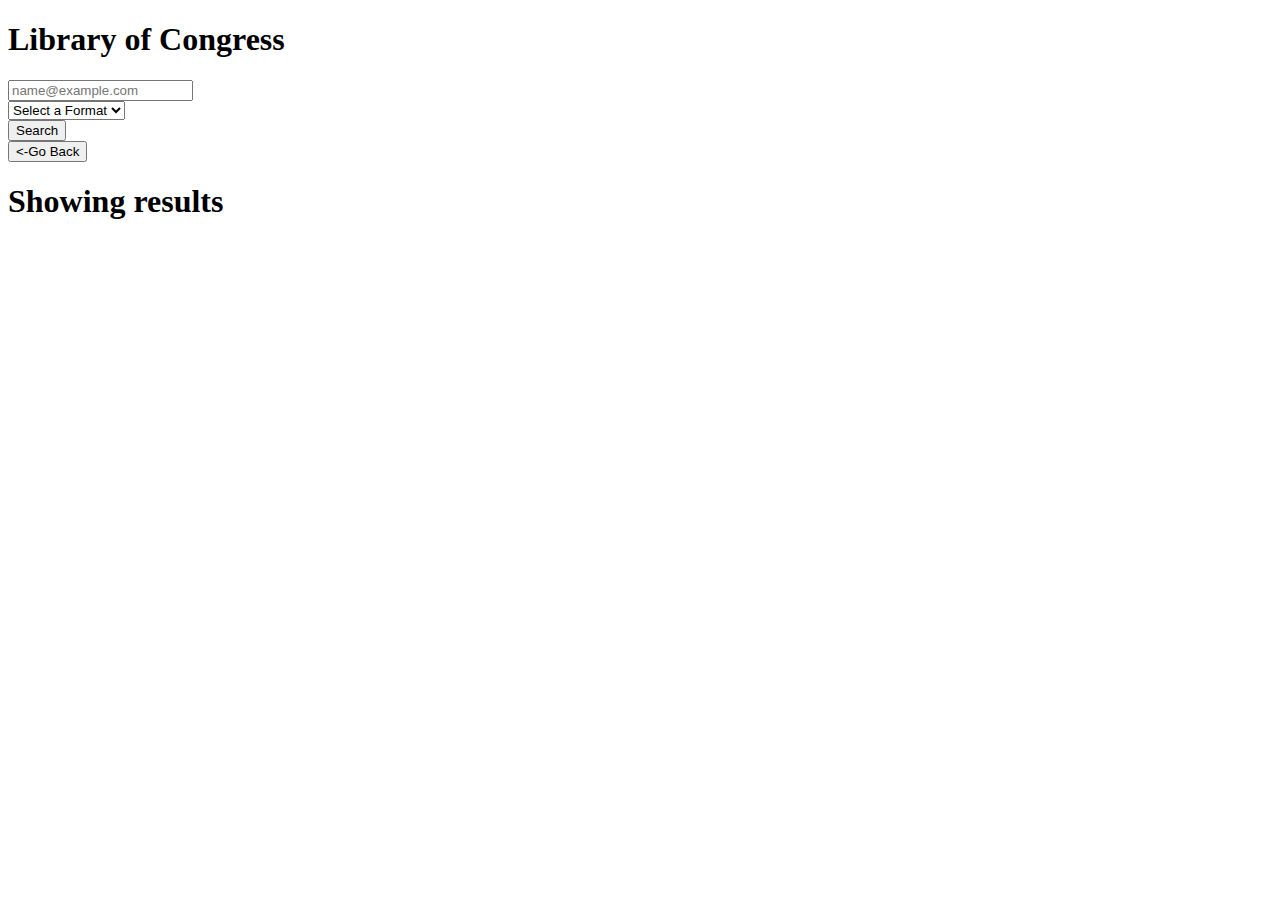
==== searchResults.html @ f746c364 "Added styling for the search results page" ====
<!DOCTYPE html>
<html lang="en">
<head>
    <meta charset="UTF-8">
    <meta http-equiv="X-UA-Compatible" content="IE=edge">
    <meta name="viewport" content="width=device-width, initial-scale=1.0">
    <title>Library of Congress Search Results</title>
    <link href="https://cdn.jsdelivr.net/npm/bootstrap@5.0.2/dist/css/bootstrap.min.css" rel="stylesheet" integrity="sha384-EVSTQN3/azprG1Anm3QDgpJLIm9Nao0Yz1ztcQTwFspd3yD65VohhpuuCOmLASjC" crossorigin="anonymous">

    <link rel="stylesheet" href="./assets/css/style.css">
</head>
<body class="d-flex">
    <aside>
        <div>
            <h1>Library of Congress</h1>
            <form>
                <div class="form-group">
                  <input type="email" class="form-control" id="exampleFormControlInput1" placeholder="name@example.com">
                </div>
                <div class="form-group">
                  <select class="form-control" id="exampleFormControlSelect1">
                      <option>Select a Format</option>
                    <option id="maps">Maps</option>
                    <option id="audio">Audio</option>
                    <option id="photos">Photos</option>
                    <option id="manuscripts">Manuscripts</option>
                    <option id="newspapers">Newspapers</option>
                    <option id="film-and-video">Film & Video</option>
                    <option id="notated-music">Notated Music</option>
                    <option id="websites">Websites</option>
                  </select>
                </div>
                <div class="form-group">
                    <button type="button" class="btn btn-primary w-100">Search</button>
                </div>
                <div class="form-group">
                  <button class="btn btn-secondary w-100"><-Go Back</button>
                </div>
              </form>
        </div>
    </aside>
    <main>
        <h1>Showing results</h1>
        <div id="search-results"></div>
    </main>
    <script src="https://cdn.jsdelivr.net/npm/bootstrap@5.0.2/dist/js/bootstrap.bundle.min.js" integrity="sha384-MrcW6ZMFYlzcLA8Nl+NtUVF0sA7MsXsP1UyJoMp4YLEuNSfAP+JcXn/tWtIaxVXM" crossorigin="anonymous"></script>
    <script src="./assets/js/script.js"></script>
</body>
</html>
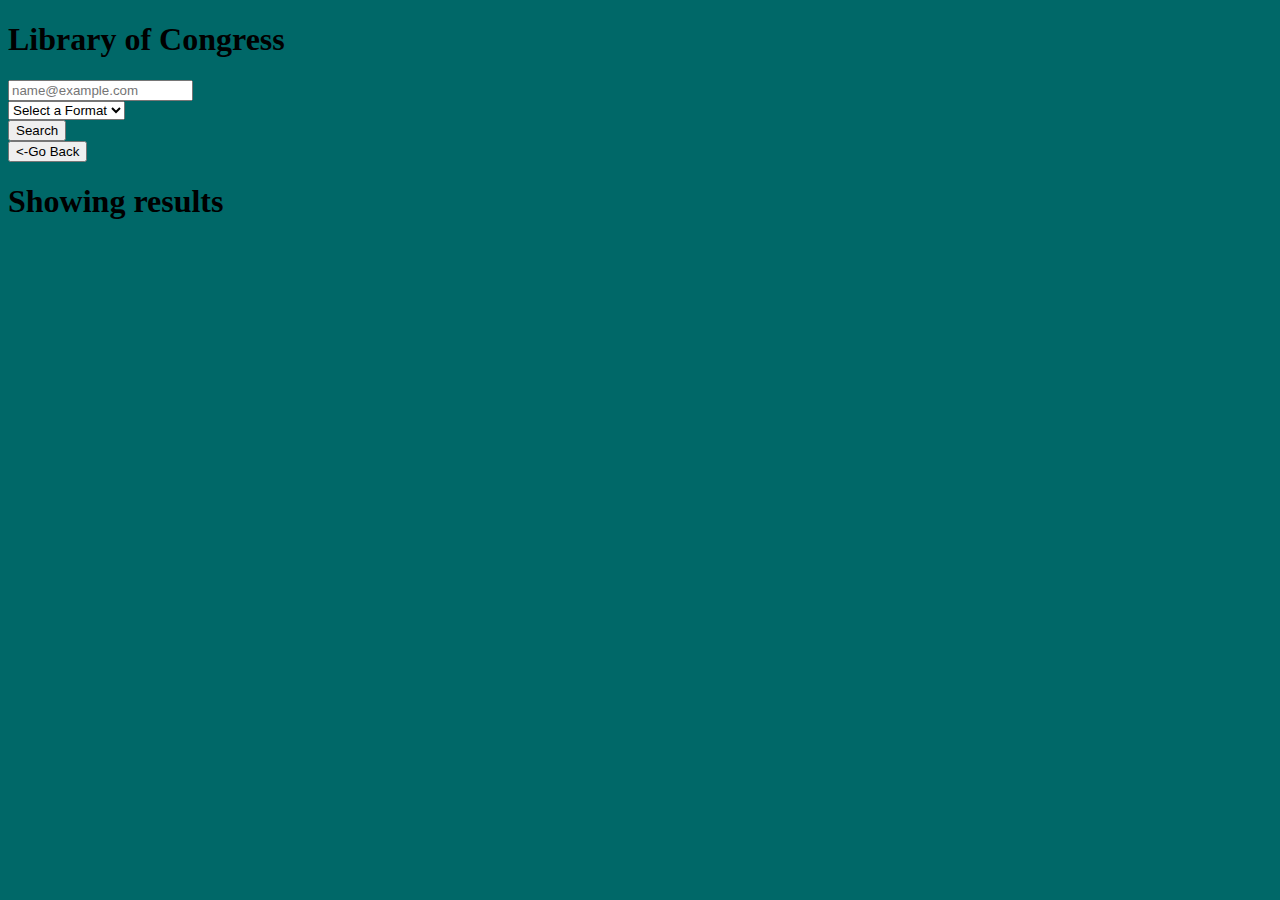
==== commit 86e5489d: "Updated styling for the searchResults page" ====
--- a/searchResults.html
+++ b/searchResults.html
@@ -9,17 +9,17 @@
 
     <link rel="stylesheet" href="./assets/css/style.css">
 </head>
-<body class="d-flex">
-    <aside>
-        <div>
+<body class="vh-100 d-flex align-items-stretch bg-info">
+    <aside class="w-25 m-2 p-2">
+        <div class="">
             <h1>Library of Congress</h1>
             <form>
-                <div class="form-group">
-                  <input type="email" class="form-control" id="exampleFormControlInput1" placeholder="name@example.com">
+                <div class="form-group m-2">
+                  <input type="search-term" class="form-control" id="" placeholder="name@example.com">
                 </div>
-                <div class="form-group">
+                <div class="form-group m-2">
                   <select class="form-control" id="exampleFormControlSelect1">
-                      <option>Select a Format</option>
+                    <option>Select a Format</option>
                     <option id="maps">Maps</option>
                     <option id="audio">Audio</option>
                     <option id="photos">Photos</option>
@@ -30,16 +30,16 @@
                     <option id="websites">Websites</option>
                   </select>
                 </div>
-                <div class="form-group">
+                <div class="form-group m-2">
                     <button type="button" class="btn btn-primary w-100">Search</button>
                 </div>
-                <div class="form-group">
+                <div class="form-group m-2">
                   <button class="btn btn-secondary w-100"><-Go Back</button>
                 </div>
               </form>
         </div>
     </aside>
-    <main>
+    <main class="w-100 m-2 p-2 bg-light">
         <h1>Showing results</h1>
         <div id="search-results"></div>
     </main>
--- a/assets/css/style.css
+++ b/assets/css/style.css
@@ -0,0 +1,18 @@
+.layout {
+    padding: 1.2rem;
+}
+.card {
+    background-color: lightgrey;
+    margin-bottom: 1.2rem;
+}
+body{
+    background-color: rgb(0, 104, 104);
+}
+#formInputs{
+    background-color: rgb(0, 204, 204);
+    padding: 30px;
+    border-radius: 15px;
+}
+#formTitle{
+    font-size: 50px;
+}